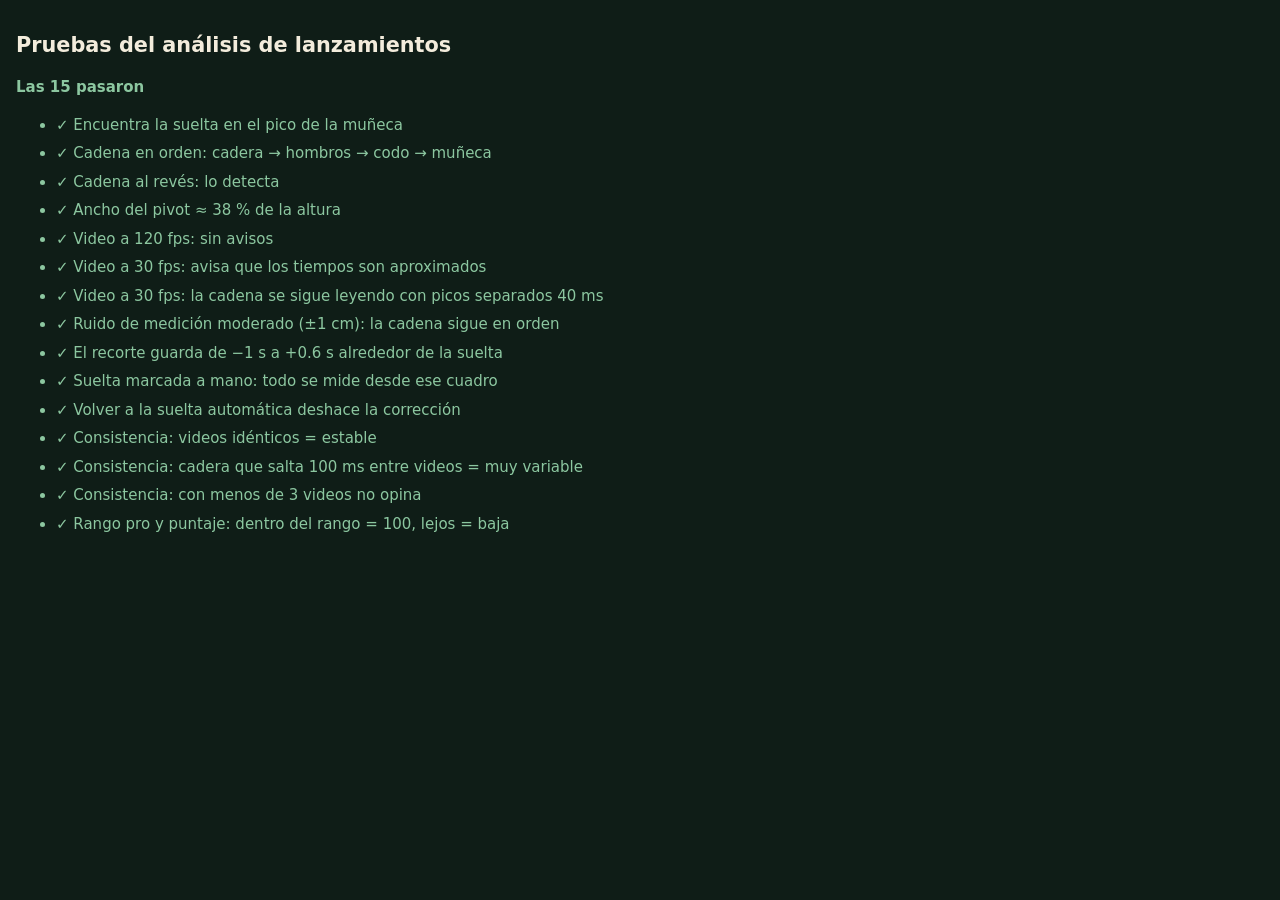
==== tests/index.html @ d29ac93c "Lanzamientos: números confiables antes que consejos - Video: se saltan los cuadros repetidos y se mi" ====
<!doctype html>
<html lang="es">
<head>
  <meta charset="utf-8">
  <meta name="viewport" content="width=device-width, initial-scale=1">
  <title>Pruebas · Ulti Coach</title>
  <style>
    body { font: 15px/1.5 system-ui, sans-serif; margin: 0; padding: 16px; background: #0f1d17; color: #f3ecdc; }
    h1 { font-size: 1.3rem; }
    li { margin: 6px 0; }
    .ok { color: #8cc7a0; }
    .fail { color: #ff8a7a; }
    small { display: block; color: #cfc8b4; }
  </style>
</head>
<body>
  <h1>Pruebas del análisis de lanzamientos</h1>
  <p id="summary">Corriendo…</p>
  <ul id="list"></ul>
  <script type="module">
    import { results } from "./forehand.test.js";
    const failed = results.filter((r) => !r.ok).length;
    document.getElementById("summary").innerHTML = failed
      ? `<strong class="fail">${failed} de ${results.length} fallaron</strong>`
      : `<strong class="ok">Las ${results.length} pasaron</strong>`;
    document.getElementById("list").innerHTML = results
      .map((r) => `<li class="${r.ok ? "ok" : "fail"}">${r.ok ? "✓" : "✗"} ${r.name}${r.msg ? `<small>${r.msg}</small>` : ""}</li>`)
      .join("");
    window.testResults = results;
  </script>
</body>
</html>
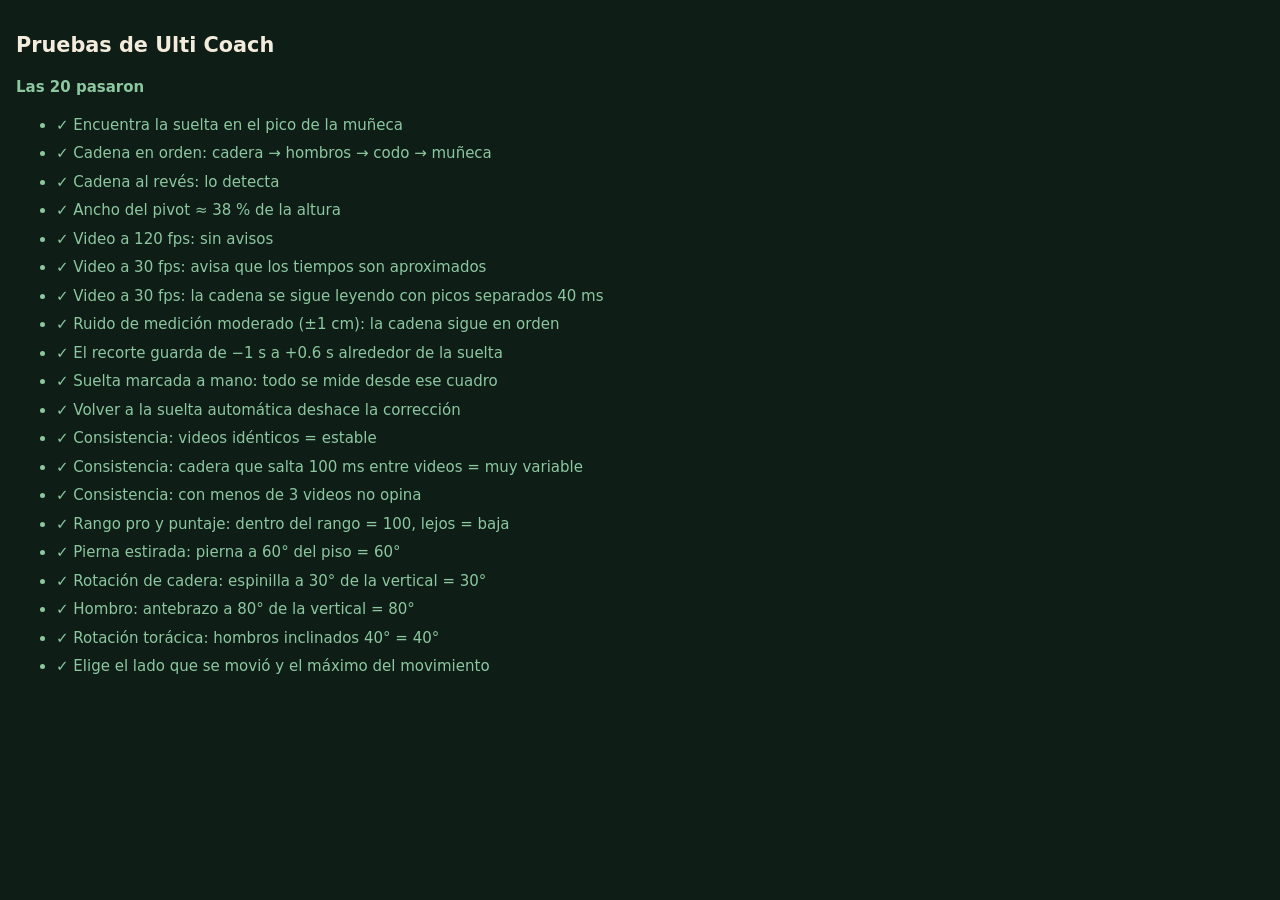
==== commit 37c69531: "Movilidad medida con video en vez del celular apoyado - views/angle-video.js: celular quieto en el p" ====
--- a/tests/index.html
+++ b/tests/index.html
@@ -14,11 +14,15 @@
   </style>
 </head>
 <body>
-  <h1>Pruebas del análisis de lanzamientos</h1>
+  <h1>Pruebas de Ulti Coach</h1>
   <p id="summary">Corriendo…</p>
   <ul id="list"></ul>
+  <!-- Las vistas que se prueban importan sheet.js, que busca este diálogo al cargar. -->
+  <dialog id="sheet" hidden><div class="sheet-body"></div></dialog>
   <script type="module">
-    import { results } from "./forehand.test.js";
+    import { results as forehand } from "./forehand.test.js";
+    import { results as angles } from "./angles.test.js";
+    const results = [...forehand, ...angles];
     const failed = results.filter((r) => !r.ok).length;
     document.getElementById("summary").innerHTML = failed
       ? `<strong class="fail">${failed} de ${results.length} fallaron</strong>`
